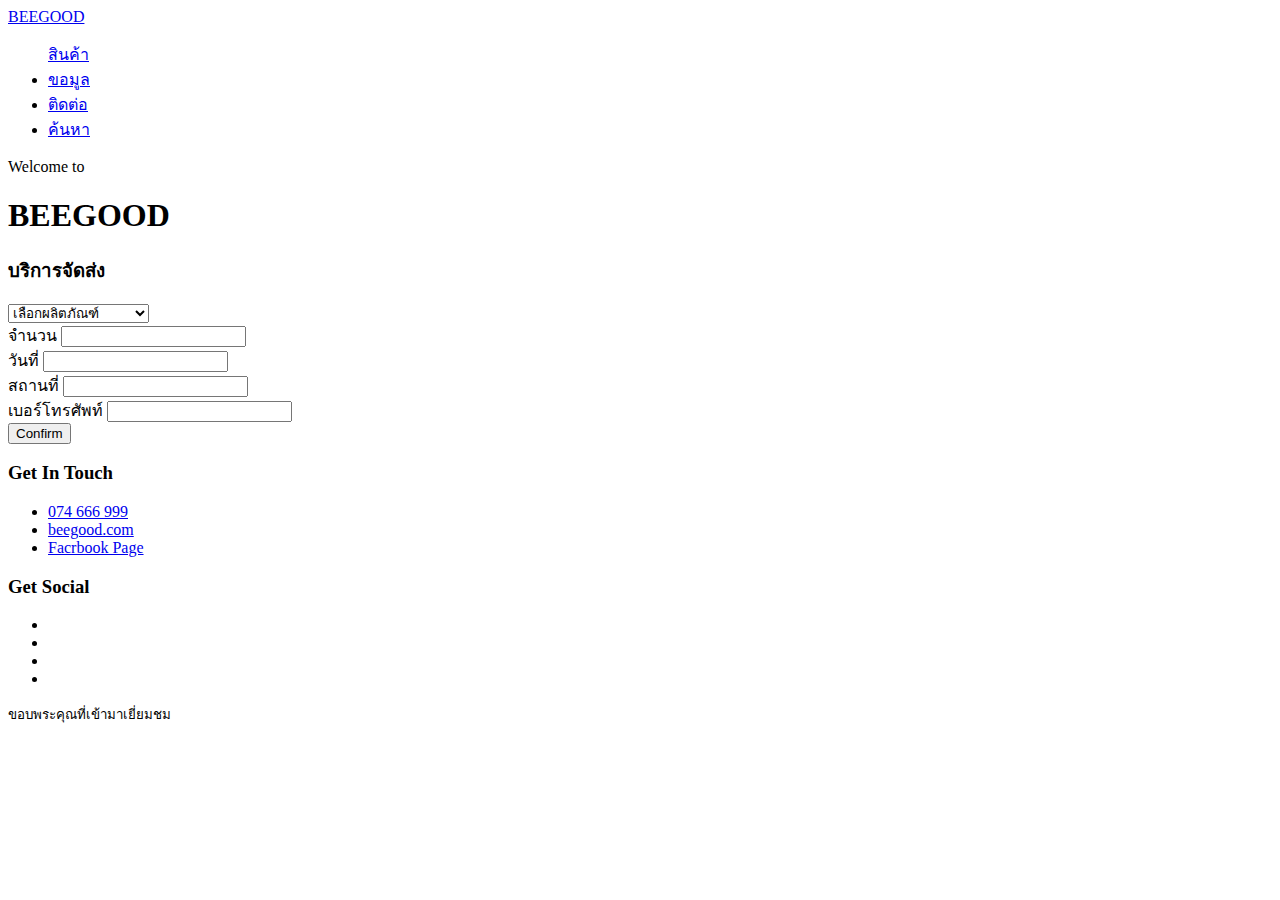
==== index.html @ 94310a21 "add files" ====
<!--
	Aesthetic by gettemplates.co
	Twitter: http://twitter.com/gettemplateco
	URL: http://gettemplates.co
-->
<html>
	<head>
	<meta charset="utf-8">
	<meta http-equiv="X-UA-Compatible" content="IE=edge">
	<title>BEEGOOD</title>
	<meta name="viewport" content="width=device-width, initial-scale=1">
	<meta name="description" content="Free HTML5 Website Template by GetTemplates.co" />
	<meta name="keywords" content="free website templates, free html5, free template, free bootstrap, free website template, html5, css3, mobile first, responsive" />
	<meta name="author" content="GetTemplates.co" />

  	<!-- Facebook and Twitter integration -->
	<meta property="og:title" content=""/>
	<meta property="og:image" content=""/>
	<meta property="og:url" content=""/>
	<meta property="og:site_name" content=""/>
	<meta property="og:description" content=""/>
	<meta name="twitter:title" content="" />
	<meta name="twitter:image" content="" />
	<meta name="twitter:url" content="" />
	<meta name="twitter:card" content="" />

	<link href="https://fonts.googleapis.com/css?family=Lato:300,400,700" rel="stylesheet">
	<link href="https://fonts.googleapis.com/css?family=Kaushan+Script" rel="stylesheet">

	<!-- Animate.css -->
	<link rel="stylesheet" href="css/animate.css">
	<!-- Icomoon Icon Fonts-->
	<link rel="stylesheet" href="css/icomoon.css">
	<!-- Themify Icons-->
	<link rel="stylesheet" href="css/themify-icons.css">
	<!-- Bootstrap  -->
	<link rel="stylesheet" href="css/bootstrap.css">

	<!-- Magnific Popup -->
	<link rel="stylesheet" href="css/magnific-popup.css">

	<!-- Bootstrap DateTimePicker -->
	<link rel="stylesheet" href="css/bootstrap-datetimepicker.min.css">

	<!-- Owl Carousel  -->
	<link rel="stylesheet" href="css/owl.carousel.min.css">
	<link rel="stylesheet" href="css/owl.theme.default.min.css">

	<!-- Theme style  -->
	<link rel="stylesheet" href="css/style.css">

	<!-- Modernizr JS -->
	<script src="js/modernizr-2.6.2.min.js"></script>
	<!-- FOR IE9 below -->
	<!--[if lt IE 9]>
	<script src="js/respond.min.js"></script>
	<![endif]-->

	</head>
	<body>

	<div class="gtco-loader"></div>

	<div id="page">

	<!-- <div class="page-inner"> -->
	<nav class="gtco-nav" role="navigation">
		<div class="gtco-container">

			<div class="row">
				<div class="col-sm-4 col-xs-12">
					<div id="gtco-logo"><a href="index.html">BEEGOOD<em></em></a></div>
				</div>
				<div class="col-xs-8 text-right menu-1">

					<ul>

						<a href="product.html">สินค้า</a>
								<li class="has-dropdown">
									<a href="data.html">ขอมูล</a>

						</li>
						<li><a href="contact.html">ติดต่อ</a></li>
						<li class="btn-cta"><a href="#"><span>ค้นหา</span></a></li>
					</ul>
				</div>
			</div>

		</div>
	</nav>

	<header id="gtco-header" class="gtco-cover gtco-cover-md" role="banner" style="background-image: url(images/imgindex.jpg)" data-stellar-background-ratio="0.5">
		<div class="overlay"></div>
		<div class="gtco-container">
			<div class="row">
				<div class="col-md-12 col-md-offset-0 text-left">


					<div class="row row-mt-15em">
						<div class="col-md-7 mt-text animate-box" data-animate-effect="fadeInUp">
							<span class="intro-text-small">Welcome to</span>
							<h1 class="cursive-font">BEEGOOD</h1>
						</div>
						<div class="col-md-4 col-md-push-1 animate-box" data-animate-effect="fadeInRight">
							<div class="form-wrap">
								<div class="tab">

									<div class="tab-content">
										<div class="tab-content-inner active" data-content="signup">
											<h3 class="cursive-font">บริการจัดส่ง</h3>
											<form action="#">
												<div class="row form-group">
													<div class="col-md-12">
														<label for="activities"></label>
														<select name="#" id="activities" class="form-control">
															<option value="">เลือกผลิตภัณฑ์</option>
															<option value="">น้ำผึ้ง / Honey</option>
															<option value="">นมผึ้ง / Royal Jelly</option>
															<option value="">เกสรผึ้ง / Bee Pollen</option>

														</select>
													</div>
												</div>
												<div class="row form-group">
													<div class="col-md-12">
														<label for="date-start">จำนวน</label>
														<input type="text" id="date" class="form-control">
													</div>
												</div>
												<div class="row form-group">
													<div class="col-md-12">
														<label for="date-start">วันที่</label>
														<input type="text" id="time" class="form-control">
													</div>
												</div>
												<div class="row form-group">
													<div class="col-md-12">
														<label for="date-start">สถานที่</label>
														<input type="text" id="time" class="form-control">
													</div>
												</div>
												<div class="row form-group">
													<div class="col-md-12">
														<label for="date-start">เบอร์โทรศัพท์</label>
														<input type="text" id="time" class="form-control">
													</div>
												</div>
												<div class="row form-group">
													<div class="col-md-12">
														<input type="submit" class="btn btn-primary btn-block" value="Confirm">
													</div>
												</div>
											</form>
										</div>


									</div>
								</div>
							</div>
						</div>
					</div>


				</div>
			</div>
		</div>
	</header>

	<footer id="gtco-footer" role="contentinfo" style="background-image: url(images/img_bg_1.jpg)" data-stellar-background-ratio="0.5">
		<div class="overlay"></div>
		<div class="gtco-container">
			<div class="row row-pb-md">




				<div class="col-md-12 text-center">
					<div class="gtco-widget">
						<h3>Get In Touch</h3>
						<ul class="gtco-quick-contact">
							<li><a href="#"><i class="icon-phone"></i> 074 666 999</a></li>
							<li><a href="#"><i class="icon-mail2"></i> beegood.com</a></li>
							<li><a href="#"><i class="icon-chat"></i> Facrbook Page</a></li>
						</ul>
					</div>
					<div class="gtco-widget">
						<h3>Get Social</h3>
						<ul class="gtco-social-icons">
							<li><a href="#"><i class="icon-twitter"></i></a></li>
							<li><a href="#"><i class="icon-facebook"></i></a></li>
							<li><a href="#"><i class="icon-linkedin"></i></a></li>
							<li><a href="#"><i class="icon-dribbble"></i></a></li>
						</ul>
					</div>
				</div>

				<div class="col-md-12 text-center copyright">
					<p><small class="block">ขอบพระคุณที่เข้ามาเยี่ยมชม</small>

				</div>

			</div>



		</div>
	</footer>
	<!-- </div> -->

	</div>

	<div class="gototop js-top">
		<a href="#" class="js-gotop"><i class="icon-arrow-up"></i></a>
	</div>

	<!-- jQuery -->
	<script src="js/jquery.min.js"></script>
	<!-- jQuery Easing -->
	<script src="js/jquery.easing.1.3.js"></script>
	<!-- Bootstrap -->
	<script src="js/bootstrap.min.js"></script>
	<!-- Waypoints -->
	<script src="js/jquery.waypoints.min.js"></script>
	<!-- Carousel -->
	<script src="js/owl.carousel.min.js"></script>
	<!-- countTo -->
	<script src="js/jquery.countTo.js"></script>

	<!-- Stellar Parallax -->
	<script src="js/jquery.stellar.min.js"></script>

	<!-- Magnific Popup -->
	<script src="js/jquery.magnific-popup.min.js"></script>
	<script src="js/magnific-popup-options.js"></script>

	<script src="js/moment.min.js"></script>
	<script src="js/bootstrap-datetimepicker.min.js"></script>


	<!-- Main -->
	<script src="js/main.js"></script>

	</body>
</html>
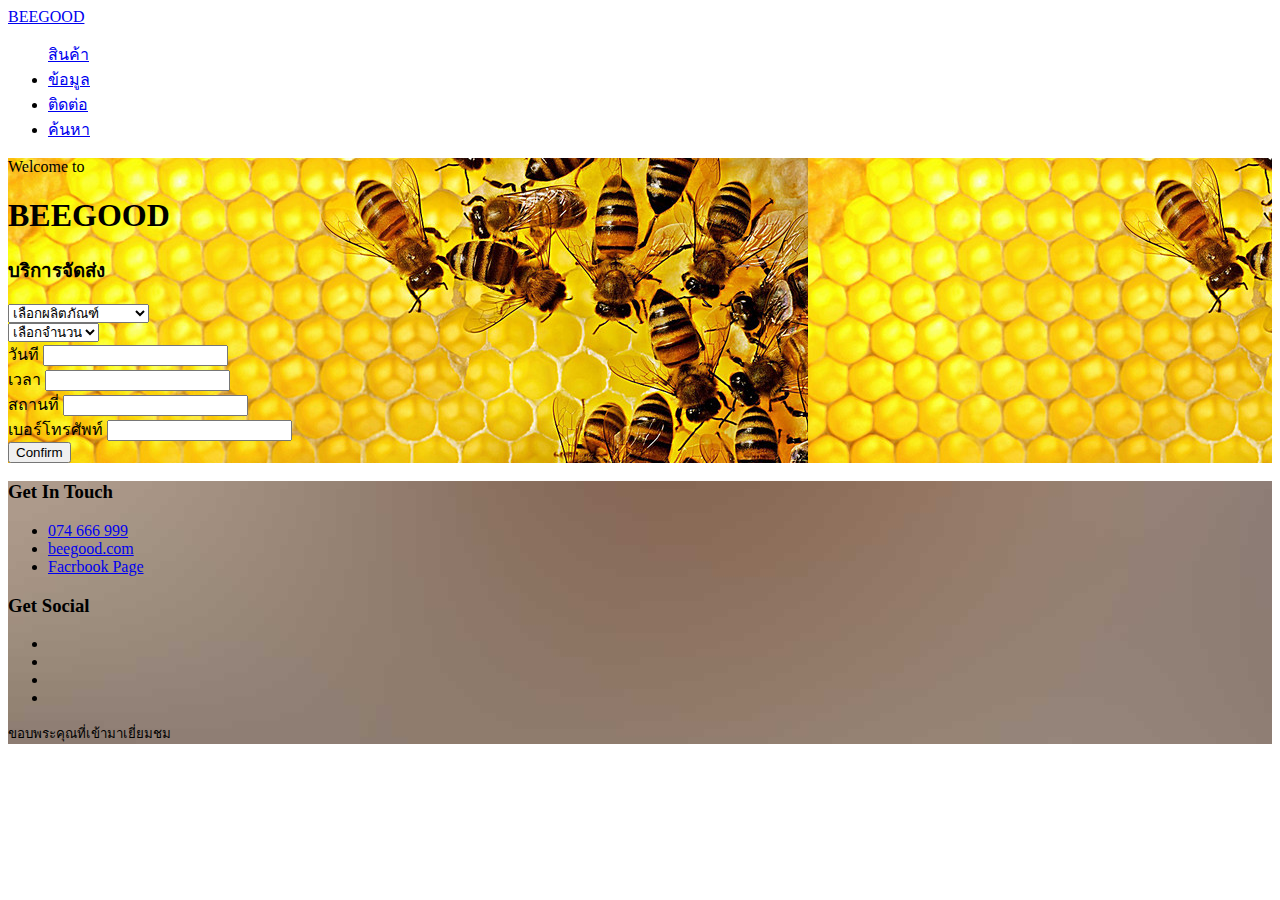
==== commit 7727c70b: "Update index.html" ====
--- a/index.html
+++ b/index.html
@@ -77,7 +77,7 @@
 
 						<a href="product.html">สินค้า</a>
 								<li class="has-dropdown">
-									<a href="data.html">ขอมูล</a>
+									<a href="data.html">ข้อมูล</a>
 
 						</li>
 						<li><a href="contact.html">ติดต่อ</a></li>
@@ -123,13 +123,27 @@
 												</div>
 												<div class="row form-group">
 													<div class="col-md-12">
-														<label for="date-start">จำนวน</label>
+														<label for="activities"></label>
+														<select name="#" id="activities" class="form-control">
+															<option value="">เลือกจำนวน</option>
+															<option value="">5</option>
+															<option value="">10</option>
+															<option value="">20</option>
+															<option value="">50</option>
+															<option value="">100</option>
+
+														</select>
+													</div>
+												</div>
+												<div class="row form-group">
+													<div class="col-md-12">
+														<label for="date-start">วันที</label>
 														<input type="text" id="date" class="form-control">
 													</div>
 												</div>
 												<div class="row form-group">
 													<div class="col-md-12">
-														<label for="date-start">วันที่</label>
+														<label for="date-start">เวลา</label>
 														<input type="text" id="time" class="form-control">
 													</div>
 												</div>
@@ -152,7 +166,6 @@
 												</div>
 											</form>
 										</div>
-
 
 									</div>
 								</div>
